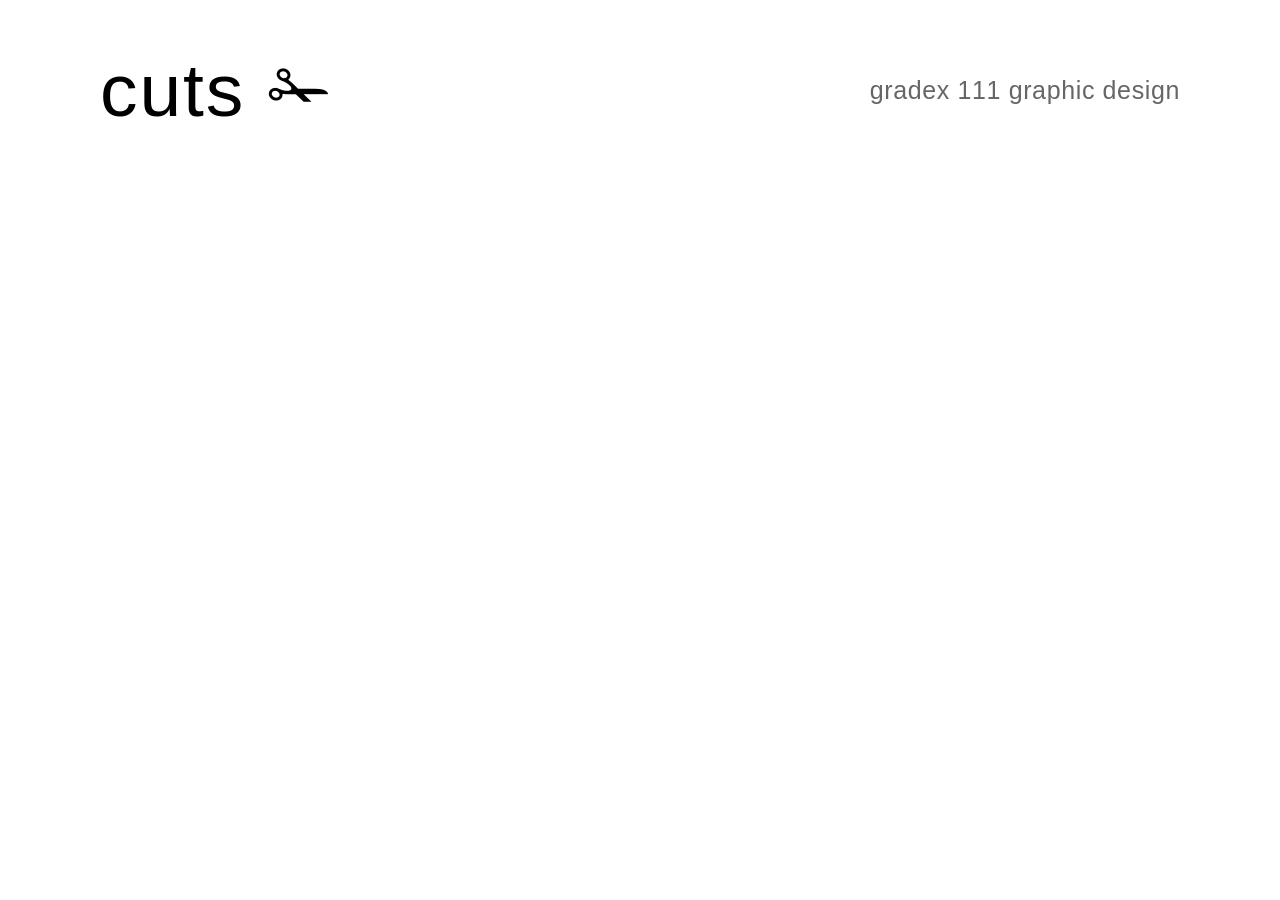
==== index.html @ 9a99b616 "have to add descriptions now" ====
<!DOCTYPE html>
<html lang="en">
<head>
    <meta charset="UTF-8">
    <meta name="viewport" content="width=device-width, initial-scale=1.0">
    <title>GDX Prototype-1</title>
    <link href="https://fonts.cdnfonts.com/css/plantin-mt-pro" rel="stylesheet">
    <link href="https://fonts.cdnfonts.com/css/neue-haas-grotesk-display-pro" rel="stylesheet">
    <link rel="stylesheet" href="style.css">
</head>
<body>
    <div class="content-container">
				<header class="header-container">
					<h1 onclick="reset()">cuts ✁</h1>
					<h4>GradEX 111 Graphic Design</h4>
				</header>
				<!---->
				<!-- <svg width="100%" viewBox="0 0 100 1"> -->
				<!-- 		<line  -->
				<!-- 			stroke=black  -->
				<!-- 			stroke-width=.25  -->
				<!-- 			stroke-dasharray="1.5"  -->
				<!-- 			x1="2" x2="96" y1="1" y2="1"  -->
				<!-- 		/> -->
				<!-- </svg> -->

				<div class="grid-container"></div>
				<div class="project-media"></div>
    </div>

    <script src="./packery.js"></script>
    <script src="./script.js"></script>
</body>
</html>
---- style.css ----
*{
    margin: 0;
    box-sizing: border-box;
}

:root{
    --container-max: 1800px;
    --panel-max: 1000px;
    --content-padding-inline: 0;
    --header-margin-bottom: 3rem;
    --header-size: 3rem;
    --header-line-height: 3.5rem;
    --header-actions-justify: flex-end;
    --search-width: min(100%, 22rem);
    --archive-padding: clamp(1.25rem, 2vw, 2rem);
    --grid-columns: 6;
    --grid-gap: 1rem;
    --preview-width: 30rem;
    --preview-height: 35rem;
    --preview-min-width: 15rem;
    --preview-min-height: 15rem;
    --preview-resize: both;
    --preview-header-padding: 0.75rem 0.75rem;
    --preview-text-size: 1.5rem;
}

html{
    font-size: 12.5px;
}

body{
	font-family: 'Plantin MT Pro', sans-serif;
	padding: 0;

		background: #fff2;
		/* overflow-y: hidden; */
		/* overflow-x: hidden; */
		/* background-size: 50px 50px; */
		/* background-image: linear-gradient(to right, #eee 1px, transparent 1px), linear-gradient(to bottom, #eee 1px, transparent 1px); */
}

.header-container,
.grid-container{
    width: 100%;

    /* max-width: var(--container-max); */
}

.header-container{
	font-size: 2em;
	display: flex;
	height: 200px;
	justify-content: space-between;
	/* border-bottom: 1px dotted black; */
}


/* .header-container ~ svg { */
	/* margin-bottom: 5.2em; */
/* } */

h1, h2, h3, h4, h5, h6{
    font-family: 'Plantin MT Pro', sans-serif;
    font-weight: 300;
    margin: 0;
    line-height: var(--header-line-height);
    letter-spacing: 0.025em;
}


.header-container h4 {
	/* font-weight: 600; */
	font-size: 1em;
	color: #666;
  font-family: 'Plantin MT Pro', sans-serif;
	text-transform: lowercase;
}

.header-container h1 {
	font-size: 3em;
}

.fall-down {
	-webkit-animation: fall 1.5s ;
	-moz-animation: fall 1.5s ;
	-o-animation: fall 1.5s ;
	animation: fall 1.5s ;
}

.project-media{
	position: fixed;
  width: 60vw;
  height: 100vh;
  right: 0;
  top: 0px;
  display: none;
  overflow-y: scroll;
  padding: 1em;
  padding-top: 200px;
}

.project-img {
	width: 100%;
	height: auto;
	transition: all 870ms;
}

@keyframes fall {

 from {
		transform: translateY(0px) rotate(var(--angle-random));
		-webkit-animation-timing-function: cubic-bezier(0.33, 0, 0.66, 0.33);
	}
	to {
		transform: translateY(220vh) rotate(var(--angle-other-random));
			-webkit-animation-timing-function: cubic-bezier(0.33, 0.66, 0.66, 1);
	}
}


.content-container{
	width: 100%;
	min-height: 100vh;

	display: flex;
	flex-direction: column;
	align-items: center;
	justify-content: flex-start;
	position: relative;
	padding: 5.5em 8em;
}


.grid-item{
		/* width: 300px; */
	width: min-content;
	height: min-content;
	display: flex;
	flex-direction: column;
	gap: 8px;
	margin-bottom: 1rem;
}

.grid-item-thumbnail{
    border-radius: 0;
    margin-bottom: 0.5rem;
    clip-path: var(--clip-random);
		border-radius: var(--border-random);
    transition: all 260ms ease;
    cursor: pointer;
}

.grid-item-thumbnail:hover{
	border-radius: 0;
}

article {
	/* border: 1px solid black; */
	padding: 1em;
	transform: rotate(var(--angle-random));
	filter: grayscale(1);
	background-color: white;

	background-image: repeating-linear-gradient(-16deg, #333333, #333333 4px, transparent 4px, transparent 7px, #333333 7px), repeating-linear-gradient(74deg, #333333, #333333 4px, transparent 4px, transparent 7px, #333333 7px), repeating-linear-gradient(164deg, #333333, #333333 4px, transparent 4px, transparent 7px, #333333 7px), repeating-linear-gradient(254deg, #333333, #333333 4px, transparent 4px, transparent 7px, #333333 7px);
	background-size: 1.8px 100%, 100% 1.8px, 1.8px 100% , 100% 1.8px;
	background-position: 0 0, 0 0, 100% 0, 0 100%;
	background-repeat: no-repeat; 

	transition: all 270ms;
}

/* article h3, */
/* article p */
/* { */
/* 	opacity: .8; */
/* } */
article:hover {
	filter: grayscale(0);
	box-shadow: 0 0 25px 5px rgba(0, 0,0,.1);
	transform: rotate(var(--angle-other-random)) scale(1.05);
	
}

.grid-item-heading{
	font-family: 'Plantin MT Pro', 'Times', serif; 
  font-size: 2.3em;
  text-transform: lowercase;
  font-weight: 100;
	line-height: 1.2em;
	color: black;
	margin-bottom: -8px;
}

.grid-item-work-name{
		font-family: 'Plantin MT Pro', 'Times', serif; 
    font-weight: 100;
    font-size: 1.1em;
    letter-spacing: 0.03em;
    color: #333;
}

/* @media (max-width: 400px){ */
/* 	:root{ */
/* 			--content-padding-inline: 1.25rem; */
/* 			--header-margin-bottom: 1.5rem; */
/* 			--header-size: 1.7rem; */
/* 			--header-line-height: 2rem; */
/* 			--header-actions-justify: stretch; */
/* 			--search-width: 100%; */
/* 			--archive-margin-top: 1.25rem; */
/* 			--archive-padding: 0.75rem; */
/* 			--grid-columns: 1; */
/* 			--grid-gap: 0.75rem; */
/* 			--preview-width: 96vw; */
/* 			--preview-height: 76vh; */
/* 			--preview-min-width: 0; */
/* 			--preview-min-height: 12rem; */
/* 			--preview-resize: none; */
/* 			--preview-header-padding: 0.45rem 0.5rem; */
/* 			--preview-text-size: 1rem; */
/* 	} */
/**/
/* 	.grid-item-heading{ */
/* 			font-size: 1rem; */
/* 	} */
/**/
/* 	.grid-item-work-name{ */
/* 			font-size: 0.85rem; */
/* 	} */
/* } */
/**/
/* @media (min-width: 401px) and (max-width: 599px){ */
/*     :root{ */
/*         --content-padding-inline: 1.75rem; */
/*         --header-margin-bottom: 1.75rem; */
/*         --header-size: 1.9rem; */
/*         --header-line-height: 2.2rem; */
/*         --header-actions-justify: stretch; */
/*         --search-width: 100%; */
/*         --archive-margin-top: 1.75rem; */
/*         --archive-padding: 0.9rem; */
/*         --grid-columns: 2; */
/*         --grid-gap: 0.8rem; */
/*         --preview-width: min(95vw, 22rem); */
/*         --preview-height: min(78vh, 28rem); */
/*         --preview-min-width: 0; */
/*         --preview-min-height: 13rem; */
/*         --preview-resize: none; */
/*         --preview-header-padding: 0.5rem 0.55rem; */
/*         --preview-text-size: 1.05rem; */
/*     } */
/**/
/*     .grid-item-heading{ */
/*         font-size: 1.05rem; */
/*     } */
/**/
/*     .grid-item-work-name{ */
/*         font-size: 0.9rem; */
/*     } */
/**/
/* } */
/**/
/* @media (min-width: 600px) and (max-width: 767px){ */
/*     :root{ */
/*         --content-padding-inline: 1rem; */
/*         --header-margin-bottom: 2rem; */
/*         --header-size: 2.1rem; */
/*         --header-line-height: 2.5rem; */
/*         --archive-margin-top: 2rem; */
/*         --archive-padding: 1rem; */
/*         --panel-max: 500px; */
/*         --grid-columns: 2; */
/*         --grid-gap: 0.9rem; */
/*         --preview-width: min(92vw, 24rem); */
/*         --preview-height: min(80vh, 30rem); */
/*     } */
/* } */
/**/
/* @media (min-width: 768px) and (max-width: 999px){ */
/*     :root{ */
/*         --content-padding-inline: 1.5rem; */
/*         --header-margin-bottom: 2rem; */
/*         --header-size: 2.5rem; */
/*         --header-line-height: 3rem; */
/*         --archive-margin-top: 2.5rem; */
/*         --archive-padding: 1.25rem; */
/*         --panel-max: 800px; */
/*         --grid-columns: 4; */
/*         --preview-width: min(85vw, 28rem); */
/*         --preview-height: min(75vh, 32rem); */
/*     } */
/* } */
/**/
/* @media (min-width: 1000px) and (max-width: 1439px){ */
/*     :root{ */
/*         --container-max: 1000px; */
/*         --panel-max: 1000px; */
/*         --content-padding-inline: 0; */
/*         --header-size: 2.8rem; */
/*         --header-line-height: 3.2rem; */
/*         --grid-columns: 5; */
/*     } */
/* } */
/**/
/* @media (min-width: 1440px) and (max-width: 1799px){ */
/*     :root{ */
/*         --container-max: 1200px; */
/*         --panel-max: 1200px; */
/*         --content-padding-inline: 0; */
/*         --header-size: 3rem; */
/*         --header-line-height: 3.5rem; */
/*         --grid-columns: 6; */
/*     } */
/* } */
/**/
/* @media (min-width: 1800px){ */
/*     :root{ */
/*         --container-max: 1560px; */
/*         --panel-max: 1560px; */
/*         --content-padding-inline: 0; */
/*         --header-size: 3.35rem; */
/*         --header-line-height: 3.9rem; */
/*         --grid-columns: 7; */
/*         --grid-gap: 1.25rem; */
/*         --preview-width: 34rem; */
/*         --preview-height: 38rem; */
/*     } */
/* } */
/**/
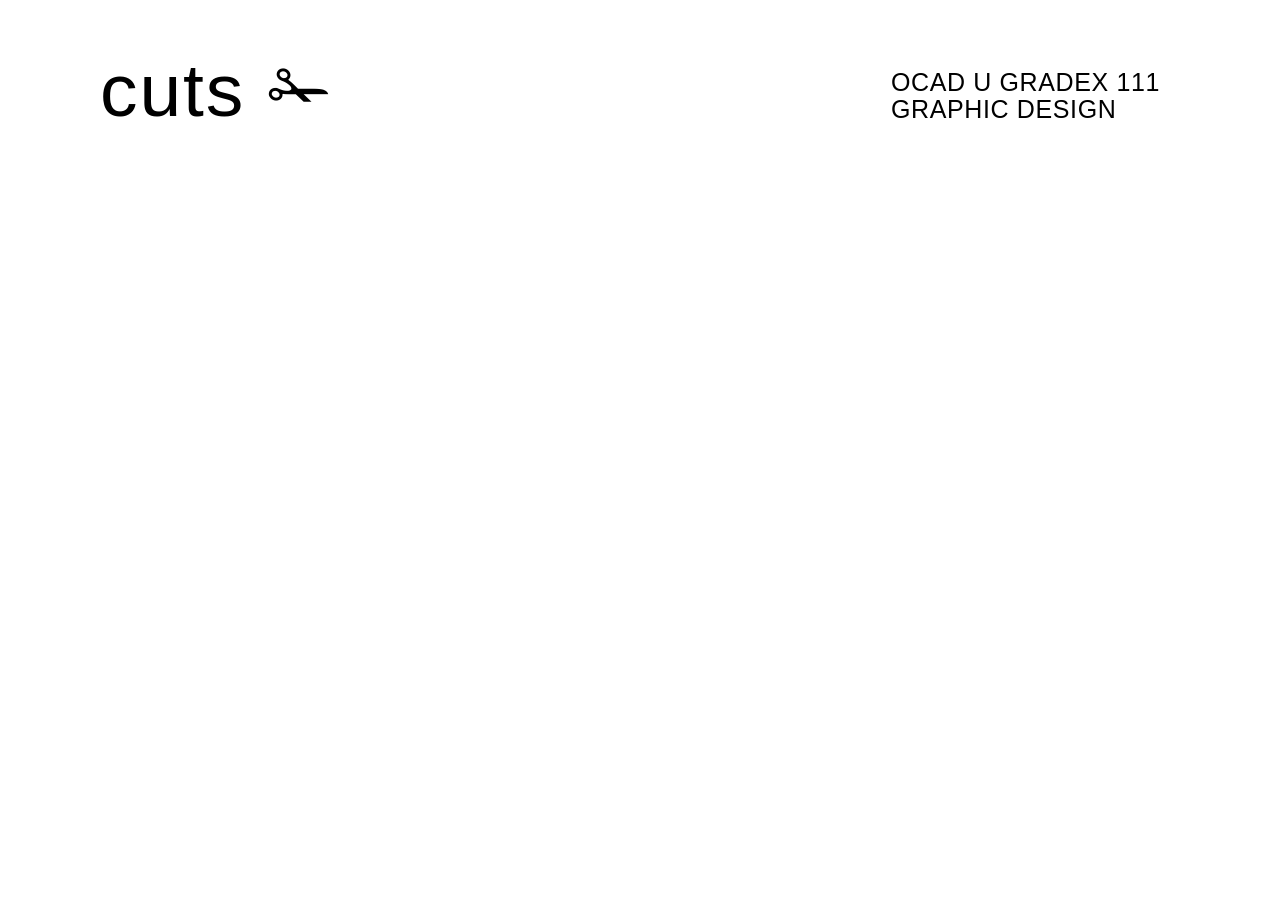
==== commit 8cb5a7dc: "minimum viable product" ====
--- a/index.html
+++ b/index.html
@@ -3,7 +3,7 @@
 <head>
     <meta charset="UTF-8">
     <meta name="viewport" content="width=device-width, initial-scale=1.0">
-    <title>GDX Prototype-1</title>
+    <title>GD GradEX 111</title>
     <link href="https://fonts.cdnfonts.com/css/plantin-mt-pro" rel="stylesheet">
     <link href="https://fonts.cdnfonts.com/css/neue-haas-grotesk-display-pro" rel="stylesheet">
     <link rel="stylesheet" href="style.css">
@@ -11,8 +11,11 @@
 <body>
     <div class="content-container">
 				<header class="header-container">
-					<h1 onclick="reset()">cuts ✁</h1>
-					<h4>GradEX 111 Graphic Design</h4>
+				<a href="#"><h1>cuts ✁</h1></a>
+					<div>
+						<h4>OCAD U GradEX 111</h4>
+						<h4>Graphic Design</h4>
+					</div>
 				</header>
 				<!---->
 				<!-- <svg width="100%" viewBox="0 0 100 1"> -->
@@ -25,7 +28,9 @@
 				<!-- </svg> -->
 
 				<div class="grid-container"></div>
+				<div class="project-metadata"></div>
 				<div class="project-media"></div>
+
     </div>
 
     <script src="./packery.js"></script>
--- a/style.css
+++ b/style.css
@@ -1,27 +1,16 @@
 *{
     margin: 0;
     box-sizing: border-box;
+		-ms-overflow-style: none;  /* IE and Edge */
+		scrollbar-width: none
+}
+
+*::-webkit-scrollbar {
+  display: none;
 }
 
 :root{
-    --container-max: 1800px;
-    --panel-max: 1000px;
-    --content-padding-inline: 0;
-    --header-margin-bottom: 3rem;
-    --header-size: 3rem;
     --header-line-height: 3.5rem;
-    --header-actions-justify: flex-end;
-    --search-width: min(100%, 22rem);
-    --archive-padding: clamp(1.25rem, 2vw, 2rem);
-    --grid-columns: 6;
-    --grid-gap: 1rem;
-    --preview-width: 30rem;
-    --preview-height: 35rem;
-    --preview-min-width: 15rem;
-    --preview-min-height: 15rem;
-    --preview-resize: both;
-    --preview-header-padding: 0.75rem 0.75rem;
-    --preview-text-size: 1.5rem;
 }
 
 html{
@@ -31,19 +20,17 @@
 body{
 	font-family: 'Plantin MT Pro', sans-serif;
 	padding: 0;
-
-		background: #fff2;
-		/* overflow-y: hidden; */
-		/* overflow-x: hidden; */
-		/* background-size: 50px 50px; */
-		/* background-image: linear-gradient(to right, #eee 1px, transparent 1px), linear-gradient(to bottom, #eee 1px, transparent 1px); */
+	background: #fff2;
+}
+
+a {
+	color: black;
+	text-decoration: none;
 }
 
 .header-container,
 .grid-container{
     width: 100%;
-
-    /* max-width: var(--container-max); */
 }
 
 .header-container{
@@ -51,13 +38,7 @@
 	display: flex;
 	height: 200px;
 	justify-content: space-between;
-	/* border-bottom: 1px dotted black; */
-}
-
-
-/* .header-container ~ svg { */
-	/* margin-bottom: 5.2em; */
-/* } */
+}
 
 h1, h2, h3, h4, h5, h6{
     font-family: 'Plantin MT Pro', sans-serif;
@@ -67,13 +48,18 @@
     letter-spacing: 0.025em;
 }
 
-
-.header-container h4 {
-	/* font-weight: 600; */
+.header-container h4,
+.header-container h5 {
 	font-size: 1em;
-	color: #666;
-  font-family: 'Plantin MT Pro', sans-serif;
-	text-transform: lowercase;
+  color: black;
+  font-family: sans-serif;
+  text-transform: uppercase;
+	line-height: 1.1em;
+	margin-right: .8em;
+}
+
+.header-container h5 {
+	font-size: .8em;
 }
 
 .header-container h1 {
@@ -87,16 +73,59 @@
 	animation: fall 1.5s ;
 }
 
+p {
+	font-size: 1.4em;
+	margin-bottom: .8em;
+}
+
+.project-media,
+.project-metadata{
+	position: fixed;
+	display: none;
+	overflow-y: scroll;
+}
+
 .project-media{
-	position: fixed;
-  width: 60vw;
-  height: 100vh;
-  right: 0;
-  top: 0px;
-  display: none;
-  overflow-y: scroll;
-  padding: 1em;
-  padding-top: 200px;
+	width: 60vw;
+	height: 100vh;
+	right: 6rem;
+	top: 0;
+	padding-top: 200px;
+}
+
+.project-metadata{
+	width: 25vw;
+	height: calc(100vh - 200px);
+	left: 8rem;
+	top: 200px;
+	opacity: 0;
+	transition: all 870ms;
+	padding-bottom: 100px;
+	z-index: 0;
+}
+
+.project-data,
+.designer-data {
+	padding-top: 2em;
+	border-top: 1px solid black;
+}
+
+.designer-data {
+	margin-top: 5em;
+}
+
+.designer-links{
+	margin-top: 5em;
+	padding-top: 2em;
+	border-top: 1px solid black;
+}
+
+.designer-links a{
+	display: block;
+	margin-bottom: .6em;
+	font-size: 1.2em;
+	text-decoration: underline;
+	text-underline-offset: .12em;
 }
 
 .project-img {
@@ -106,7 +135,6 @@
 }
 
 @keyframes fall {
-
  from {
 		transform: translateY(0px) rotate(var(--angle-random));
 		-webkit-animation-timing-function: cubic-bezier(0.33, 0, 0.66, 0.33);
@@ -127,27 +155,26 @@
 	align-items: center;
 	justify-content: flex-start;
 	position: relative;
-	padding: 5.5em 8em;
+	padding: 5.5rem 8rem;
 }
 
 
 .grid-item{
-		/* width: 300px; */
 	width: min-content;
 	height: min-content;
 	display: flex;
 	flex-direction: column;
 	gap: 8px;
 	margin-bottom: 1rem;
+	z-index: 1;
 }
 
 .grid-item-thumbnail{
-    border-radius: 0;
-    margin-bottom: 0.5rem;
-    clip-path: var(--clip-random);
+	margin-bottom: 0.5rem;
+	clip-path: var(--clip-random);
 		border-radius: var(--border-random);
-    transition: all 260ms ease;
-    cursor: pointer;
+	transition: all 260ms ease;
+	cursor: pointer;
 }
 
 .grid-item-thumbnail:hover{
@@ -155,7 +182,6 @@
 }
 
 article {
-	/* border: 1px solid black; */
 	padding: 1em;
 	transform: rotate(var(--angle-random));
 	filter: grayscale(1);
@@ -164,166 +190,249 @@
 	background-image: repeating-linear-gradient(-16deg, #333333, #333333 4px, transparent 4px, transparent 7px, #333333 7px), repeating-linear-gradient(74deg, #333333, #333333 4px, transparent 4px, transparent 7px, #333333 7px), repeating-linear-gradient(164deg, #333333, #333333 4px, transparent 4px, transparent 7px, #333333 7px), repeating-linear-gradient(254deg, #333333, #333333 4px, transparent 4px, transparent 7px, #333333 7px);
 	background-size: 1.8px 100%, 100% 1.8px, 1.8px 100% , 100% 1.8px;
 	background-position: 0 0, 0 0, 100% 0, 0 100%;
-	background-repeat: no-repeat; 
+	background-repeat: no-repeat;
 
 	transition: all 270ms;
 }
 
-/* article h3, */
-/* article p */
-/* { */
-/* 	opacity: .8; */
-/* } */
 article:hover {
 	filter: grayscale(0);
 	box-shadow: 0 0 25px 5px rgba(0, 0,0,.1);
 	transform: rotate(var(--angle-other-random)) scale(1.05);
-	
 }
 
 .grid-item-heading{
-	font-family: 'Plantin MT Pro', 'Times', serif; 
-  font-size: 2.3em;
-  text-transform: lowercase;
-  font-weight: 100;
+	font-family: 'Plantin MT Pro', 'Times', serif;
+	font-size: 2.3em;
+	text-transform: lowercase;
+	font-weight: 100;
 	line-height: 1.2em;
 	color: black;
 	margin-bottom: -8px;
 }
 
 .grid-item-work-name{
-		font-family: 'Plantin MT Pro', 'Times', serif; 
-    font-weight: 100;
-    font-size: 1.1em;
-    letter-spacing: 0.03em;
-    color: #333;
-}
-
-/* @media (max-width: 400px){ */
-/* 	:root{ */
-/* 			--content-padding-inline: 1.25rem; */
-/* 			--header-margin-bottom: 1.5rem; */
-/* 			--header-size: 1.7rem; */
-/* 			--header-line-height: 2rem; */
-/* 			--header-actions-justify: stretch; */
-/* 			--search-width: 100%; */
-/* 			--archive-margin-top: 1.25rem; */
-/* 			--archive-padding: 0.75rem; */
-/* 			--grid-columns: 1; */
-/* 			--grid-gap: 0.75rem; */
-/* 			--preview-width: 96vw; */
-/* 			--preview-height: 76vh; */
-/* 			--preview-min-width: 0; */
-/* 			--preview-min-height: 12rem; */
-/* 			--preview-resize: none; */
-/* 			--preview-header-padding: 0.45rem 0.5rem; */
-/* 			--preview-text-size: 1rem; */
-/* 	} */
-/**/
-/* 	.grid-item-heading{ */
-/* 			font-size: 1rem; */
-/* 	} */
-/**/
-/* 	.grid-item-work-name{ */
-/* 			font-size: 0.85rem; */
-/* 	} */
-/* } */
-/**/
-/* @media (min-width: 401px) and (max-width: 599px){ */
-/*     :root{ */
-/*         --content-padding-inline: 1.75rem; */
-/*         --header-margin-bottom: 1.75rem; */
-/*         --header-size: 1.9rem; */
-/*         --header-line-height: 2.2rem; */
-/*         --header-actions-justify: stretch; */
-/*         --search-width: 100%; */
-/*         --archive-margin-top: 1.75rem; */
-/*         --archive-padding: 0.9rem; */
-/*         --grid-columns: 2; */
-/*         --grid-gap: 0.8rem; */
-/*         --preview-width: min(95vw, 22rem); */
-/*         --preview-height: min(78vh, 28rem); */
-/*         --preview-min-width: 0; */
-/*         --preview-min-height: 13rem; */
-/*         --preview-resize: none; */
-/*         --preview-header-padding: 0.5rem 0.55rem; */
-/*         --preview-text-size: 1.05rem; */
-/*     } */
-/**/
-/*     .grid-item-heading{ */
-/*         font-size: 1.05rem; */
-/*     } */
-/**/
-/*     .grid-item-work-name{ */
-/*         font-size: 0.9rem; */
-/*     } */
-/**/
-/* } */
-/**/
-/* @media (min-width: 600px) and (max-width: 767px){ */
-/*     :root{ */
-/*         --content-padding-inline: 1rem; */
-/*         --header-margin-bottom: 2rem; */
-/*         --header-size: 2.1rem; */
-/*         --header-line-height: 2.5rem; */
-/*         --archive-margin-top: 2rem; */
-/*         --archive-padding: 1rem; */
-/*         --panel-max: 500px; */
-/*         --grid-columns: 2; */
-/*         --grid-gap: 0.9rem; */
-/*         --preview-width: min(92vw, 24rem); */
-/*         --preview-height: min(80vh, 30rem); */
-/*     } */
-/* } */
-/**/
-/* @media (min-width: 768px) and (max-width: 999px){ */
-/*     :root{ */
-/*         --content-padding-inline: 1.5rem; */
-/*         --header-margin-bottom: 2rem; */
-/*         --header-size: 2.5rem; */
-/*         --header-line-height: 3rem; */
-/*         --archive-margin-top: 2.5rem; */
-/*         --archive-padding: 1.25rem; */
-/*         --panel-max: 800px; */
-/*         --grid-columns: 4; */
-/*         --preview-width: min(85vw, 28rem); */
-/*         --preview-height: min(75vh, 32rem); */
-/*     } */
-/* } */
-/**/
-/* @media (min-width: 1000px) and (max-width: 1439px){ */
-/*     :root{ */
-/*         --container-max: 1000px; */
-/*         --panel-max: 1000px; */
-/*         --content-padding-inline: 0; */
-/*         --header-size: 2.8rem; */
-/*         --header-line-height: 3.2rem; */
-/*         --grid-columns: 5; */
-/*     } */
-/* } */
-/**/
-/* @media (min-width: 1440px) and (max-width: 1799px){ */
-/*     :root{ */
-/*         --container-max: 1200px; */
-/*         --panel-max: 1200px; */
-/*         --content-padding-inline: 0; */
-/*         --header-size: 3rem; */
-/*         --header-line-height: 3.5rem; */
-/*         --grid-columns: 6; */
-/*     } */
-/* } */
-/**/
-/* @media (min-width: 1800px){ */
-/*     :root{ */
-/*         --container-max: 1560px; */
-/*         --panel-max: 1560px; */
-/*         --content-padding-inline: 0; */
-/*         --header-size: 3.35rem; */
-/*         --header-line-height: 3.9rem; */
-/*         --grid-columns: 7; */
-/*         --grid-gap: 1.25rem; */
-/*         --preview-width: 34rem; */
-/*         --preview-height: 38rem; */
-/*     } */
-/* } */
-/**/
+	font-family: 'Plantin MT Pro', 'Times', serif;
+	font-weight: 100;
+	font-size: 1.1em;
+	letter-spacing: 0.03em;
+	color: #333;
+}
+
+.project-metadata h1,
+.project-metadata h2,
+.project-metadata h3,
+.project-metadata h4,
+.project-metadata h5,
+.project-metadata h6{
+    font-family: sans-serif;
+    font-weight: 600;
+}
+
+.project-metadata h1{ font-size: 3em; }
+.project-metadata h2{ font-size: 2.5em; }
+.project-metadata h3{ font-size: 2.1em; }
+.project-metadata h4{ font-size: 1.8em }
+.project-metadata h5{ font-size: 1.5em }
+.project-metadata h6{ font-size: 1.3em }
+
+@media (min-width: 1025px) and (max-width: 1200px) {
+	:root{
+		--mid-side-left: 4rem;
+		--mid-side-right: 3rem;
+		--mid-column-gap: 1.5rem;
+		--mid-top-offset: 180px;
+	}
+
+	.project-metadata{
+		left: var(--mid-side-left);
+		width: calc((100vw - var(--mid-side-left) - var(--mid-side-right) - var(--mid-column-gap)) * 0.3);
+		top: var(--mid-top-offset);
+		height: calc(100vh - var(--mid-top-offset));
+	}
+
+	.project-media{
+		left: auto;
+		right: var(--mid-side-right);
+		width: calc((100vw - var(--mid-side-left) - var(--mid-side-right) - var(--mid-column-gap)) * 0.7);
+		padding-top: var(--mid-top-offset);
+	}
+}
+
+@media (max-width: 1024px) {
+	.content-container{
+		padding: 3rem 2.5rem;
+		align-items: stretch;
+	}
+
+	:root{
+		--tablet-side-gutter: 2.5rem;
+		--tablet-column-gap: 1.25rem;
+		--tablet-top-offset: 150px;
+	}
+
+	.header-container{
+		height: auto;
+		min-height: 120px;
+		gap: 1rem;
+		align-items: flex-start;
+	}
+
+	.header-container h1 {
+		font-size: 2.4em;
+	}
+
+	.project-metadata{
+		left: 0;
+		width: 30vw;
+		height: calc(100vh - var(--tablet-top-offset));
+		top: var(--tablet-top-offset);
+		padding-left: var(--tablet-side-gutter);
+		padding-right: calc(var(--tablet-column-gap) * 0.5);
+		padding-bottom: 2rem;
+		z-index: 2;
+	}
+
+	.project-media{
+		left: 30vw;
+		right: auto;
+		width: 70vw;
+		padding-top: var(--tablet-top-offset);
+		padding-left: calc(var(--tablet-column-gap) * 0.5);
+		padding-right: var(--tablet-side-gutter);
+		z-index: 1;
+	}
+
+	.grid-container{
+		display: block !important;
+		height: auto !important;
+	}
+
+	.grid-container > a{
+		display: block;
+	}
+
+	.grid-item{
+		width: calc((100% - 2rem) / 3);
+		max-width: none;
+		min-width: 0;
+		margin-bottom: 1rem;
+	}
+
+	.grid-item-thumbnail{
+		display: block;
+		width: 100% !important;
+		height: auto !important;
+		max-width: 100% !important;
+	}
+}
+
+@media (min-width: 769px) and (max-width: 899px) {
+	.grid-item{
+		width: calc((100% - 1rem) / 2);
+	}
+}
+
+@media (max-width: 768px) {
+	.content-container{
+		padding: 1.25rem 1.25rem 2rem;
+	}
+
+	.header-container{
+		flex-direction: column;
+		justify-content: flex-start;
+		gap: 0.25rem;
+		min-height: 0;
+		height: auto;
+		margin-top: 2rem;
+		margin-bottom: 4rem;
+	}
+
+	.header-container h1{
+		font-size: 2em;
+	}
+
+	.header-container h4{
+		font-size: 0.9em;
+	}
+
+	.grid-container{
+		display: grid !important;
+		grid-template-columns: repeat(2, minmax(0, 1fr));
+		gap: 0.8rem;
+		height: auto !important;
+		min-height: 0;
+	}
+
+	.grid-container > a{
+		display: block;
+		min-width: 0;
+	}
+
+	body.profile-open .grid-container{
+		height: 0 !important;
+		min-height: 0 !important;
+		overflow: hidden;
+		gap: 0;
+		margin: 0 !important;
+		padding: 0 !important;
+	}
+
+	.grid-item{
+		width: 100% !important;
+		max-width: 100%;
+		margin-bottom: 0;
+	}
+
+	article{
+		transform: none;
+	}
+
+	article:hover {
+		transform: scale(1.02);
+	}
+
+	.grid-item-heading{
+		font-size: 1.7em;
+	}
+
+	.grid-item-thumbnail{
+		width: 100% !important;
+		height: auto !important;
+		max-width: 100%;
+	}
+
+	.project-metadata,
+	.project-media{
+		position: static;
+		width: 100%;
+		height: auto;
+		left: auto;
+		right: auto;
+		top: auto;
+		padding-top: 0;
+		padding-bottom: 0;
+		padding-left: 0;
+		padding-right: 0;
+		margin-left: 0;
+		margin-right: 0;
+		overflow: visible;
+	}
+
+	.project-metadata{
+		margin-top: 1rem;
+		transition: opacity 400ms;
+	}
+
+	.project-media{
+		margin-top: 1rem;
+	}
+
+	p{
+		font-size: 1.15em;
+	}
+
+	.designer-data{
+		margin-top: 2rem;
+	}
+}
